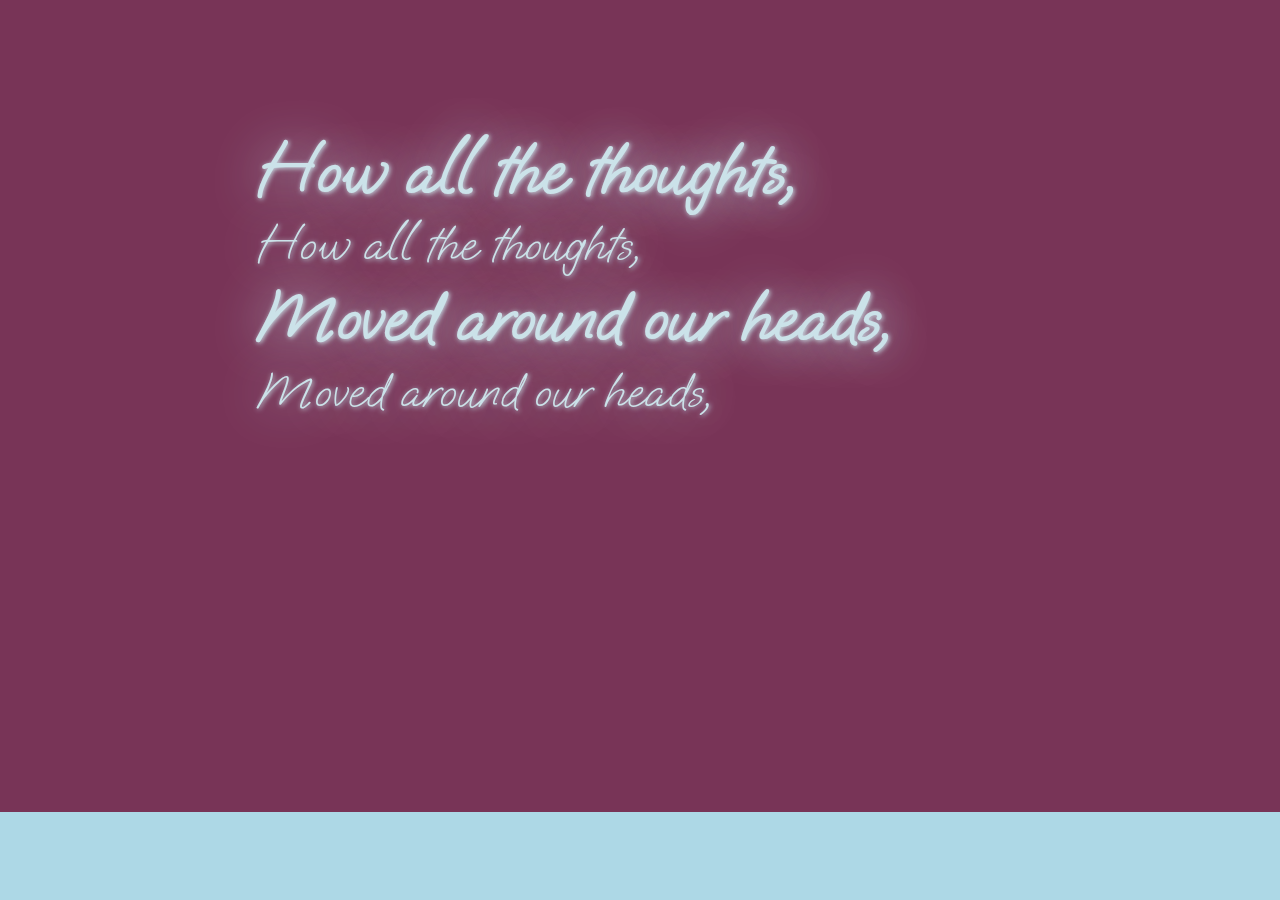
==== page2.html @ 257cacd3 "yes" ====
<!DOCTYPE html>
<html lang="en">

    <head>
        <meta charset="UTF-8">
        <link rel="stylesheet" href="css/styles.css">   
        <link rel="preconnect" href="https://fonts.googleapis.com">
        <link rel="preconnect" href="https://fonts.gstatic.com" crossorigin>
        <link href="https://fonts.googleapis.com/css2?family=Oooh+Baby&family=Oregano:ital@0;1&family=Raleway:ital,wght@0,100..900;1,100..900&display=swap" rel="stylesheet">
    </head>

        <body> 
            <div class="container">

                    <div id="thoughts">
                        <h1>How all the thoughts, </h1>
                    </div> 

                    <div class="echo">
                        <h3>How all the thoughts, </h3>
                    </div>

                    <div id="moved">
                        <h1>Moved around our heads,</h1>
                    </div> 

                    <div id="echo">
                        <h3><a href="page3.html">Moved around our heads,</a> </h3>
                    </div>
            </div>  
        </body>
</html>
---- css/styles.css ----
* {
    margin: 0;
    padding: 0;
    box-sizing: border-box;
    text-decoration: none;
}

body {
    min-height: 100vh;
    width: 100%;
    text-decoration: none;
}

html {
    background-color: lightblue; 
    font-family: "oooh baby";
    text-decoration: none;
}


/*=======headings==========*/

.container h1 {
    color: #CBE2E9;
    font-size: 70px;
    text-decoration: none;
    text-shadow:1px 1px 50px #CBE2E9, 1px 1px 5px #CBE2E9;
    font-weight: 800;
}

.container h3 {
    color: #CBE2E9;
    font-size: 50px;
    text-decoration: none;
    text-shadow:1px 1px 50px #CBE2E9, 1px 1px 5px #CBE2E9;
    font-weight:100;
}


/*=======container==========*/

.container {
    width: 1440px;
    height: 812px;
    padding-top: 10%;
    padding-left: 20%;
    background-color: #783457;

   
}


/*=======more==========*/

a {
    color: inherit;
}


/*=======more==========*/

.want {

}

.echo {

}

.minds {

}

.thoughts {

}

.moved {

}

.want2 {

}

.minds2 {

}

.enough {

}

.want3 {

}

.only {

}

.sharing {

}

.laughing {

}

.enough {

}
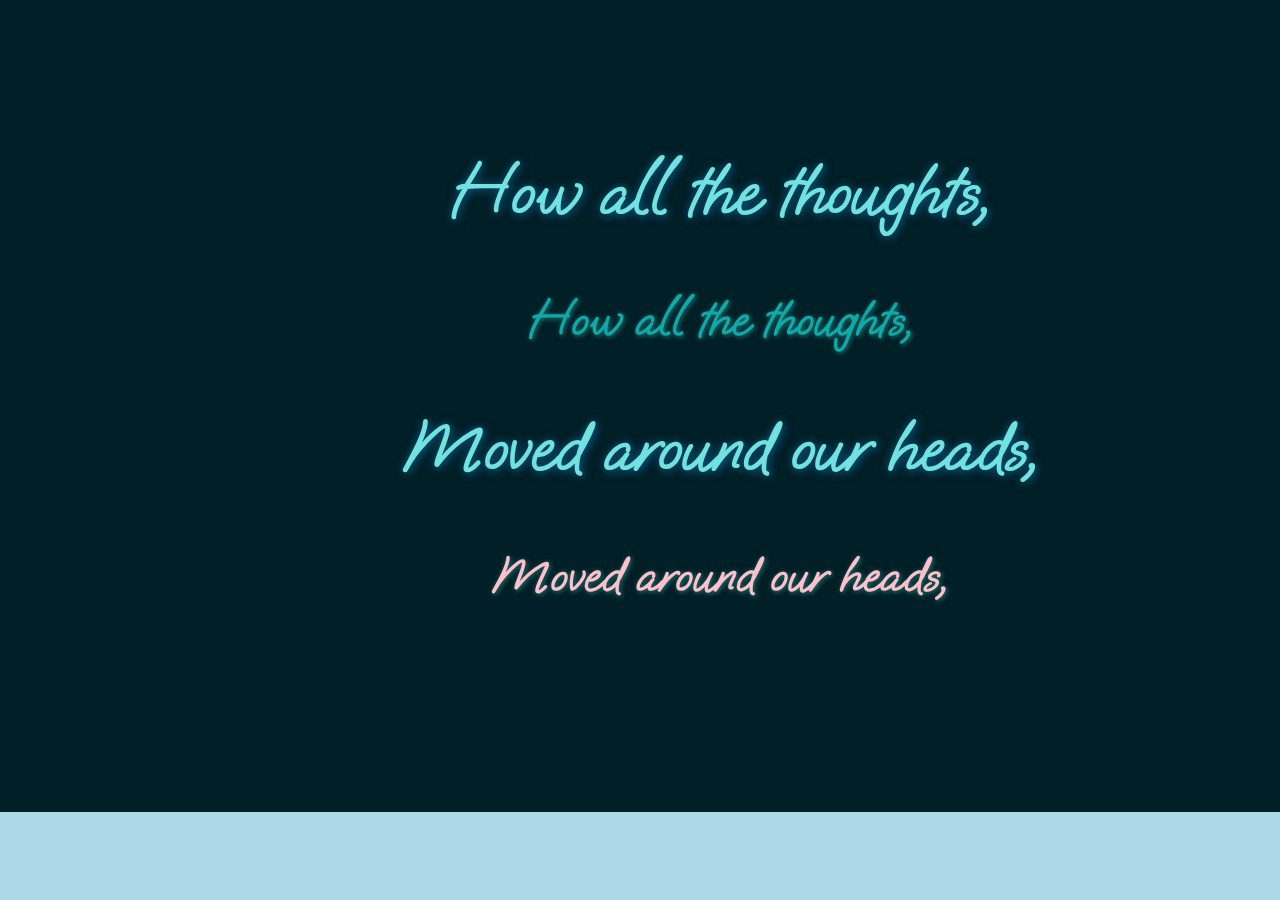
==== commit 269bfcf7: "meow" ====
--- a/page2.html
+++ b/page2.html
@@ -11,22 +11,23 @@
 
         <body> 
             <div class="container">
-
-                    <div id="thoughts">
+                <section id="fade">
+                    <div id="main">
                         <h1>How all the thoughts, </h1>
                     </div> 
 
-                    <div class="echo">
+                    <div id="echo">
                         <h3>How all the thoughts, </h3>
                     </div>
 
-                    <div id="moved">
+                    <div id="main2">
                         <h1>Moved around our heads,</h1>
                     </div> 
 
-                    <div id="echo">
+                    <div id="moved">
                         <h3><a href="page3.html">Moved around our heads,</a> </h3>
                     </div>
+                </section>
             </div>  
         </body>
 </html>
--- a/css/styles.css
+++ b/css/styles.css
@@ -9,31 +9,34 @@
     min-height: 100vh;
     width: 100%;
     text-decoration: none;
+    font-weight:1000;
 }
 
 html {
     background-color: lightblue; 
     font-family: "oooh baby";
     text-decoration: none;
+    
 }
 
 
 /*=======headings==========*/
 
 .container h1 {
-    color: #CBE2E9;
+    color: #70e3e1;
     font-size: 70px;
     text-decoration: none;
-    text-shadow:1px 1px 50px #CBE2E9, 1px 1px 5px #CBE2E9;
-    font-weight: 800;
+    text-shadow:1px 1px 10px rgb(9, 79, 122), 1px 1px 10px #0f4c5f;
+    font-weight: 1000;
+    
 }
 
 .container h3 {
-    color: #CBE2E9;
+    color: #0ea9a9;
     font-size: 50px;
     text-decoration: none;
-    text-shadow:1px 1px 50px #CBE2E9, 1px 1px 5px #CBE2E9;
-    font-weight:100;
+    text-shadow:1px 1px 5px #145c5b, 1px 1px 5px #1c5f5e;
+    font-weight: 600;
 }
 
 
@@ -43,10 +46,10 @@
     width: 1440px;
     height: 812px;
     padding-top: 10%;
-    padding-left: 20%;
-    background-color: #783457;
-
-   
+    background-color: #011F26;
+    text-align: center;
+    line-height: 800%;
+
 }
 
 
@@ -56,60 +59,392 @@
     color: inherit;
 }
 
+/*=======animations==========*/
+
+#fade {
+    animation-name: fade;
+    animation-delay: 0s;
+    animation-iteration-count: 1;
+    animation-duration: 4s;
+    animation-direction:forwards;
+    animation-fill-mode: forwards;
+    animation-play-state: running;
+    animation-timing-function: ease-in;
+}
+
+@keyframes fade {
+
+    from {
+        opacity:0
+    }
+    to{
+        opacity:1
+    }
+}
+
+#echo{
+    animation-name: echo;
+    animation-delay: 0s;
+    animation-fill-mode:forwards;
+    animation-iteration-count: 1;
+    animation-timing-function: ease-in;
+    animation-direction: forwards;
+    animation-duration: 4s;
+    animation-play-state: running;
+    
+}
+
+@keyframes echo{
+    from {
+        margin-left: -3000px;
+        letter-spacing: 30px;
+    }
+    to {
+        margin-left: 0px;
+    }
+
+}
+
+
+
+
+#echo2{
+    animation-name: echo2;
+    animation-delay: 0s;
+    animation-fill-mode:forwards;
+    animation-iteration-count: 1;
+    animation-timing-function: ease-in;
+    animation-direction: forwards;
+    animation-duration: 5s;
+    animation-play-state: running;
+    
+}
+
+@keyframes echo2{
+    from {
+        margin-left: -4000px;
+        letter-spacing: 30px;
+    }
+    to {
+        margin-left: 0px;
+    }
+
+}
+
+
+
+
+#main{
+    animation-name: main;
+    animation-delay: 0s;
+    animation-fill-mode:backwards;
+    animation-iteration-count: 1;
+    animation-timing-function: ease-in;
+    animation-direction: backwards;
+    animation-duration: 3s;
+    
+}
+
+@keyframes main{
+    from {
+        margin-right: -1500px;
+        letter-spacing: 20px;
+    }
+    to {
+        margin-left: 0px;
+    }
+
+
+}
+
+#main2{
+animation-name: main2;
+animation-delay: 0s;
+animation-fill-mode:backwards;
+animation-iteration-count: 1;
+animation-timing-function: ease-in;
+animation-direction: backwards;
+animation-duration: 5s;
+
+}
+
+@keyframes main2{
+from {
+    margin-right: -3000px;
+    letter-spacing: 30px;
+}
+to {
+    margin-left: 0px;
+}
+
+}
+
+
+#mindswehad h3 {
+    color:pink;
+}
+
+#mindswehad :hover{
+    font-size: 300%;
+    transition-duration: 2s;
+}
+
+
+#mindswehad {
+    animation-name: mindswehad;
+    animation-delay: 0s;
+    animation-fill-mode:forwards;
+    animation-iteration-count: 1;
+    animation-timing-function: ease-in;
+    animation-direction:normal;
+    animation-duration: 5s;
+    animation-play-state: running;
+   
+    
+}
+
+@keyframes mindswehad{
+    from {
+        transform: rotateX(1000deg);
+        margin-left: -4000px;
+        letter-spacing: 30px;
+    }
+    to {
+        transform: rotateX(0deg);
+        margin-left: 0px;
+    }
+
+}
+
+
+#moved h3{
+    color: pink;
+}
+
+#moved:hover {
+    animation-name: moved;
+    animation-delay: 0s;
+    animation-fill-mode:forwards;
+    animation-iteration-count: infinite;
+    animation-timing-function: ease-in;
+    animation-direction:normal;
+    animation-duration: 0.4s;
+    animation-play-state: running;
+   
+    
+}
+
+@keyframes moved{
+    0% {
+        transform: rotateZ(30deg);
+     
+    }
+    25%{
+        transform:rotateZ(0deg);
+    }
+
+    50% {
+        transform: rotateZ(-30deg);
+    }
+
+    75%{
+        transform: rotateZ(0deg);
+    }
+
+    100%{
+        transform: rotateZ(30deg);
+     
+    }
+}
+
+
+
+#bounce h3  {
+    animation-name: bounce;
+    animation-delay: calc(200ms * var(--i));
+    animation-fill-mode:forwards;
+    animation-iteration-count: infinite;
+    animation-timing-function: ease-in;
+    animation-direction:normal;
+    animation-duration: 3s;
+    animation-play-state: running;
+    color:pink;
+   
+}
+
+@keyframes bounce{
+    0%, 100% {
+    }
+    50%{
+       transform: translateY(-50px);
+
+    }
+
+}
+
+
+#want3{
+    animation-name: want3;
+    animation-delay: 0;
+    animation-fill-mode:forwards;
+    animation-iteration-count: infinite;
+    animation-timing-function:linear;
+    animation-direction:normal;
+    animation-duration: 5s;
+    animation-play-state: running;
+    position:relative;
+    padding-top: 10%;
+
+}
+
+@keyframes want3{
+    0%{
+        left: 100%;
+    }
+    100%{
+        left: -100%;
+    }
+}
+
+
 
 /*=======more==========*/
 
-.want {
-
-}
-
-.echo {
-
-}
-
-.minds {
-
-}
-
-.thoughts {
-
-}
-
-.moved {
-
-}
-
-.want2 {
-
-}
-
-.minds2 {
-
-}
-
-.enough {
-
-}
-
-.want3 {
-
-}
-
-.only {
-
-}
-
-.sharing {
-
-}
-
-.laughing {
-
-}
-
-.enough {
-
-}
-
-
-
+#drop {
+    color:pink;
+    animation-name: drop;
+    animation-delay: 0;
+    animation-fill-mode:forwards;
+    animation-iteration-count: 1;
+    animation-timing-function: ease-in;
+    animation-direction:normal;
+    animation-duration: 3s;
+    animation-play-state: running;
+    position:relative;
+}
+ 
+@keyframes drop{
+    from{
+        position:relative;
+        top:0
+
+    }
+    to{
+        top: 400px;
+    }
+}
+
+
+#urthe{
+    position:absolute;
+    top: 200px;
+    left: 380px;
+}
+
+
+#friend{
+    position:absolute;
+    top: 200px;
+    left: 810px;
+}
+
+#only{
+    position:absolute;
+    top:200px;
+    left: 670px;
+    color: pink;
+}
+
+#only:hover{
+transform: scale(1.3);
+transition:2s;
+}
+
+
+
+
+#sharing{
+    position: absolute;
+    top:400px;
+    left: 200px;
+    color:pink;
+}
+
+
+#sharing:hover{
+    transform: scale(1.3);
+    transition:2s;
+    }
+
+#butthat{
+    position:absolute;
+    top:400px;
+    left: 400px;
+}
+
+
+
+
+
+
+#butthat{
+    animation-name: meow;
+    animation-delay: 0s;
+    animation-fill-mode:forwards;
+    animation-iteration-count: 1;
+    animation-timing-function: ease-in;
+    animation-direction: normal;
+    animation-duration: 3s;
+    position:absolute;
+    top: 300px;
+
+}
+
+@keyframes meow{
+    0% {
+        
+        letter-spacing: 20px;
+    }
+    100% {
+        bottom: 0px;
+    }
+}
+
+
+#enough{
+    color:pink;
+    position:absolute;
+    top:500px;
+    left:600px;
+    
+}
+
+#enough:hover{
+    animation-name: enough;
+    animation-delay: 0s;
+    animation-fill-mode:forwards;
+    animation-iteration-count: 1;
+    animation-timing-function: ease-in;
+    animation-direction: normal;
+    animation-duration: 3s;
+    position:absolute;
+
+
+}
+
+@keyframes enough{
+   from{
+   }
+        
+   to{
+    transform:rotateX(360deg) scale(2);
+}
+    
+}
+
+
+#start {
+    position:absolute;
+    top: 600px;
+    left:620px;
+}